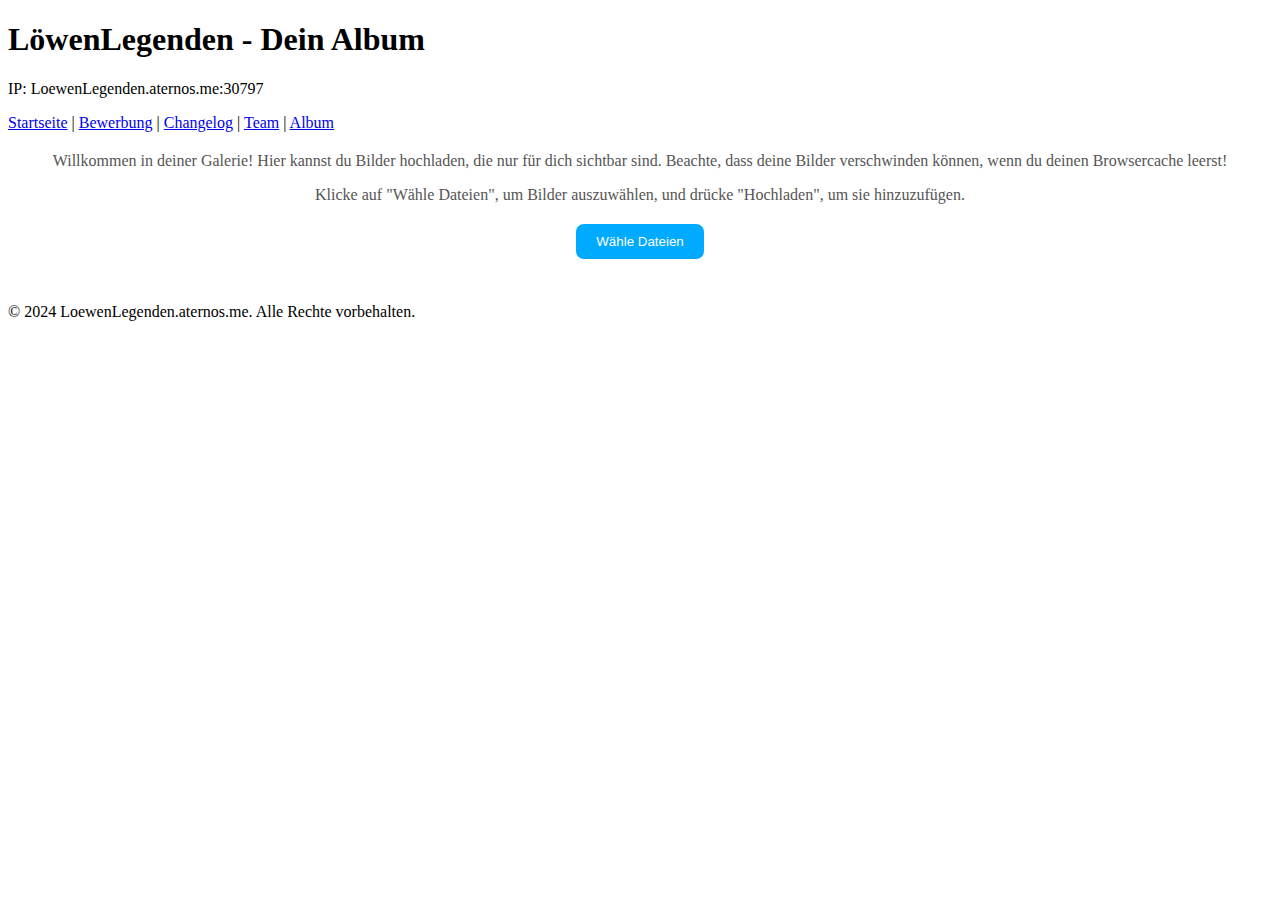
==== album.html @ df86daef "Add files via upload" ====
<!DOCTYPE html>
<html lang="de">

<head>
    <meta charset="UTF-8">
    <meta name="viewport" content="width=device-width, initial-scale=1.0">
    <meta http-equiv="X-UA-Compatible" content="ie=edge">
    <title>LöwenLegenden - Dein Album</title>
    <link rel="stylesheet" href="styles.css">
    <link href="https://fonts.googleapis.com/css2?family=Roboto:wght@400;500;700&display=swap" rel="stylesheet">
    <link href="https://fonts.googleapis.com/css2?family=Playfair+Display:wght@700&display=swap" rel="stylesheet">
    <link rel="icon" type="image/png" href="favicon.png">
    <style>
        /* Zusätzliche Stile für die Galerie und den Upload-Bereich */
        .upload-form {
            text-align: center;
            margin: 20px auto;
        }

        .file-input {
            position: relative;
            overflow: hidden;
            display: inline-block;
            cursor: pointer;
        }

        .file-input input[type="file"] {
            position: absolute;
            left: 0;
            top: 0;
            opacity: 0;
            width: 100%;
            height: 100%;
            cursor: pointer;
        }

        .file-input button {
            background-color: #00aaff;
            color: white;
            padding: 10px 20px;
            border-radius: 8px;
            border: none;
            cursor: pointer;
            transition: transform 0.3s, background-color 0.3s;
        }

        #uploadButton {
            background-color: #00aaff;
            color: white;
            padding: 10px 20px;
            border-radius: 5px;
            border: none;
            cursor: pointer;
            transition: transform 0.3s, background-color 0.3s;
            margin-top: 10px;
            display: none;
        }

        #fileList {
            display: none;
            margin-top: 20px;
            background-color: #2a2a2a;
            border-radius: 8px;
            padding: 10px;
            max-width: 400px;
            margin: 20px auto;
        }

        .gallery {
            display: flex;
            flex-wrap: wrap;
            gap: 20px;
            justify-content: center;
            margin: 20px;
        }

        .gallery-item {
            position: relative;
            width: 300px;
            height: 200px;
            border-radius: 10px;
            overflow: hidden;
            transition: transform 0.3s, box-shadow 0.3s, opacity 0.3s ease-in-out;
            opacity: 0;
            cursor: pointer;
        }

        .gallery-item img {
            width: 100%;
            height: 100%;
            object-fit: cover;
        }

        .gallery-item.show {
            opacity: 1;
            animation: fadeIn 0.5s ease forwards;
        }

        @keyframes fadeIn {
            0% { opacity: 0; transform: scale(0.9); }
            100% { opacity: 1; transform: scale(1); }
        }

        .delete-icon {
            position: absolute;
            top: 10px;
            right: 10px;
            background-color: rgba(0, 0, 0, 0.6);
            padding: 5px;
            border-radius: 50%;
            opacity: 0;
            transition: opacity 0.3s ease;
        }

        .delete-icon img {
            width: 24px;
            height: 24px;
            cursor: pointer;
        }

        .gallery-item:hover .delete-icon {
            opacity: 1;
        }

        /* Modal für großes Bild */
        #imageModal {
            display: none;
            position: fixed;
            z-index: 1000;
            left: 0;
            top: 0;
            width: 100%;
            height: 100%;
            overflow: auto;
            background-color: rgba(0, 0, 0, 0.8);
            justify-content: center;
            align-items: center;
        }

        #modalImg {
            max-width: 90%;
            max-height: 90%;
            margin: auto;
            display: block;
        }

        .cta-button {
            margin-top: 20px;
        }

        .info-text {
            text-align: center;
            margin: 20px;
            font-size: 16px;
            color: #555;
        }
    </style>
</head>

<body>

    <!-- Header -->
    <header>
        <div class="header-container">
            <h1 class="server-name">LöwenLegenden - Dein Album</h1>
            <p class="server-ip">IP: LoewenLegenden.aternos.me:30797</p>

            <!-- Navigation -->
            <nav class="navigation">
                <a href="index.html">Startseite</a> |
                <a href="bewerbung.html">Bewerbung</a> |
                <a href="changelog.html">Changelog</a> |
                <a href="team.html">Team</a> |
                <a href="album.html">Album</a>
            </nav>
        </div>
    </header>

    <!-- Main Content -->
    <main class="fade">
        <!-- Infotext -->
        <div class="info-text">
            <p>Willkommen in deiner Galerie! Hier kannst du Bilder hochladen, die nur für dich sichtbar sind. Beachte, dass deine Bilder verschwinden können, wenn du deinen Browsercache leerst!</p>
            <p>Klicke auf "Wähle Dateien", um Bilder auszuwählen, und drücke "Hochladen", um sie hinzuzufügen.</p>
        </div>

        <!-- Upload-Formular -->
        <section class="upload-section">
            <div class="upload-form">
                <form id="uploadForm">
                    <div class="file-input">
                        <button>Wähle Dateien</button>
                        <input type="file" id="fileInput" accept=".jpg, .jpeg, .png" multiple required />
                    </div>
                    <button id="uploadButton" type="submit">Hochladen</button>
                </form>
                <div id="fileList">
                    <h3>Dateien:</h3>
                    <ul id="fileNames"></ul>
                </div>
            </div>

            <div class="gallery" id="gallery"></div>

            <!-- Modal für großes Bild -->
            <div id="imageModal" class="modal">
                <img id="modalImg" src="" alt="Großes Bild">
            </div>
        </section>
    </main>

    <!-- Footer -->
    <footer>
        <p>&copy; 2024 LoewenLegenden.aternos.me. Alle Rechte vorbehalten.</p>
    </footer>

    <script>
        // Vorschau der ausgewählten Bilder anzeigen und Button aktivieren
        document.getElementById('fileInput').addEventListener('change', function (event) {
            const fileInput = event.target;
            const files = fileInput.files;

            const fileList = document.getElementById('fileList');
            const fileNames = document.getElementById('fileNames');
            fileNames.innerHTML = ''; // Vorherige Vorschau leeren
            fileList.style.display = 'block'; // Datei-Liste anzeigen

            const uploadButton = document.getElementById('uploadButton');
            if (files.length > 0) {
                uploadButton.style.display = 'block'; // Upload-Button anzeigen
            } else {
                uploadButton.style.display = 'none'; // Upload-Button verstecken
            }

            Array.from(files).forEach(file => {
                if (file && (file.type === 'image/jpeg' || file.type === 'image/png')) {
                    const reader = new FileReader();

                    reader.onload = function (e) {
                        // Vorschau des Bildes erstellen
                        const listItem = document.createElement('li');
                        const fileName = file.name.length > 15 ? file.name.substring(0, 15) + '...' : file.name; // Dateinamen kürzen
                        listItem.textContent = fileName; // Dateinamen anzeigen

                        // Bildvorschau hinzufügen
                        const previewImg = document.createElement('img');
                        previewImg.src = e.target.result;
                        previewImg.style.width = '50px';
                        previewImg.style.height = '50px';
                        previewImg.style.marginRight = '10px';

                        listItem.prepend(previewImg);
                        fileNames.appendChild(listItem);
                    };

                    reader.readAsDataURL(file); // Bild als Data URL laden
                }
            });
        });

        // Bild hochladen und in die Galerie aufnehmen
        document.getElementById('uploadForm').addEventListener('submit', function (event) {
            event.preventDefault();

            const fileInput = document.getElementById('fileInput');
            const files = fileInput.files;

            Array.from(files).forEach(file => {
                if (file && (file.type === 'image/jpeg' || file.type === 'image/png')) {
                    const reader = new FileReader();

                    reader.onload = function (e) {
                        const images = JSON.parse(localStorage.getItem('images') || '[]');
                        images.push(e.target.result); // Bild als Base64 speichern
                        localStorage.setItem('images', JSON.stringify(images));
                        loadImages(); // Galerie aktualisieren
                    };

                    reader.readAsDataURL(file); // Bild als Data URL laden
                }
            });

            fileInput.value = ''; // Dateieingabe zurücksetzen
            document.getElementById('fileList').style.display = 'none'; // Datei-Liste ausblenden
            document.getElementById('uploadButton').style.display = 'none'; // Upload-Button ausblenden
        });

        // Galerie laden
        function loadImages() {
            const gallery = document.getElementById('gallery');
            gallery.innerHTML = ''; // Leere die Galerie

            const images = JSON.parse(localStorage.getItem('images') || '[]');
            images.forEach((src, index) => {
                const galleryItem = document.createElement('div');
                galleryItem.classList.add('gallery-item');

                const img = document.createElement('img');
                img.src = src;

                const deleteIcon = document.createElement('div');
                deleteIcon.classList.add('delete-icon');
                const deleteImg = document.createElement('img');
                deleteImg.src = 'https://img.icons8.com/ios-filled/50/ffffff/delete.png'; // Symbol für Löschen

                deleteIcon.appendChild(deleteImg);
                galleryItem.appendChild(img);
                galleryItem.appendChild(deleteIcon);
                gallery.appendChild(galleryItem);

                // Bild-Anzeige
                galleryItem.classList.add('show');

                // Modal für großes Bild öffnen
                img.addEventListener('click', () => {
                    const modal = document.getElementById('imageModal');
                    const modalImg = document.getElementById('modalImg');
                    modal.style.display = 'flex';
                    modalImg.src = src;
                });

                // Bild löschen
                deleteIcon.addEventListener('click', (event) => {
                    event.stopPropagation();
                    images.splice(index, 1);
                    localStorage.setItem('images', JSON.stringify(images));
                    loadImages();
                });
            });
        }

        // Modal für großes Bild schließen
        document.getElementById('imageModal').addEventListener('click', function () {
            this.style.display = 'none';
        });

        // Lade die Bilder beim Laden der Seite
        window.addEventListener('load', () => {
            loadImages();
        });
    </script>
</body>
    <script>
        document.addEventListener("DOMContentLoaded", function() {
            const mainSection = document.querySelector('main');

            function fadeIn() {
                mainSection.classList.add('in');
            }

            function fadeOut() {
                mainSection.classList.remove('in');
            }

            // Initiale Animation
            fadeIn();

            // Wenn ein Link geklickt wird, führe die Fade-Out-Animation aus
            document.querySelectorAll('nav a').forEach(link => {
                link.addEventListener('click', function(event) {
                    event.preventDefault(); // Verhindert den Standard-Link-Klick

                    fadeOut();

                    // Warte auf das Ende der Fade-Out-Animation
                    setTimeout(() => {
                        window.location.href = this.href; // Wechselt die Seite
                    }, 500); // Die Zeit sollte mit der CSS-Transition übereinstimmen
                });
            });
        });
    </script>
</html>
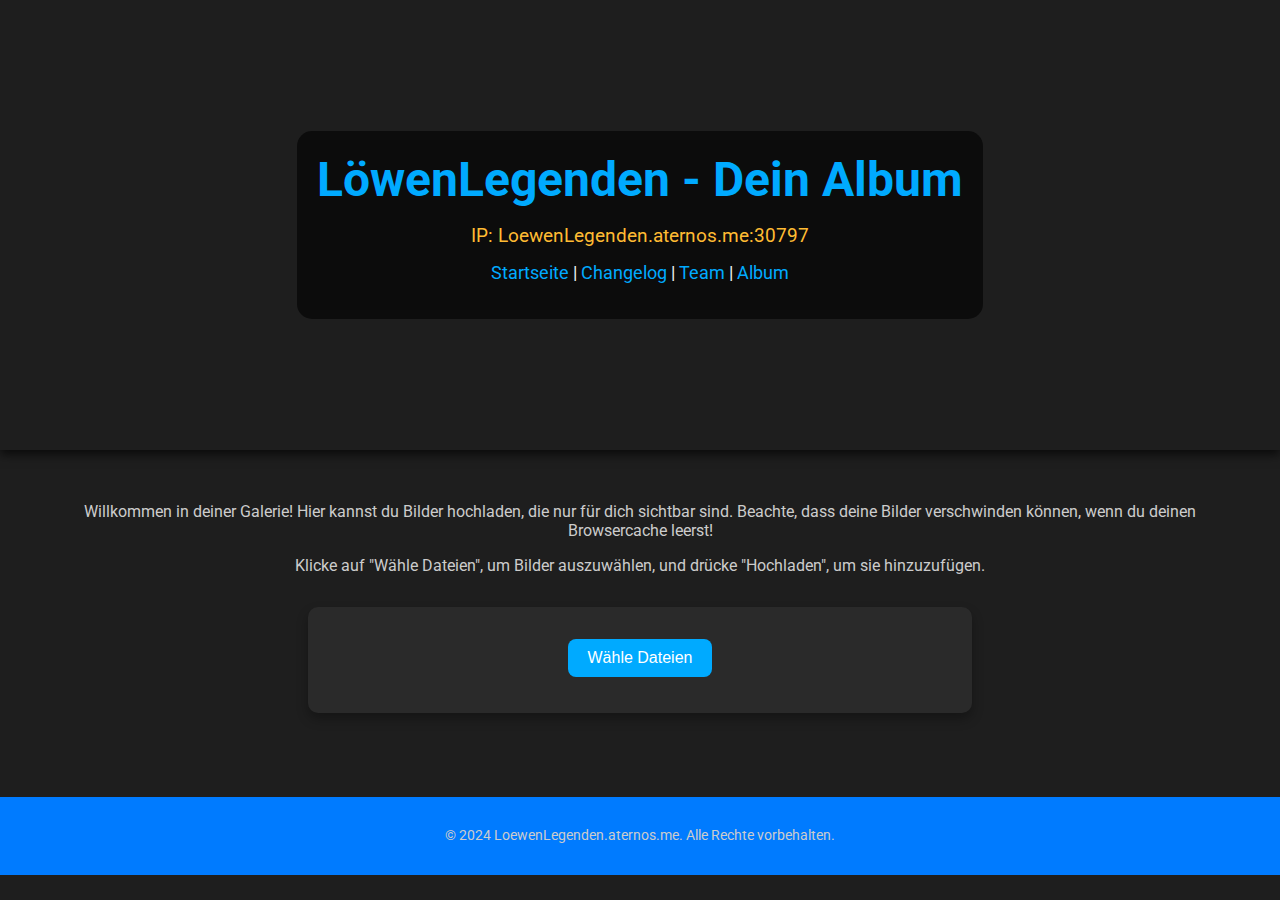
==== commit 439d3e31: "Add files via upload" ====
--- a/album.html
+++ b/album.html
@@ -168,7 +168,6 @@
             <!-- Navigation -->
             <nav class="navigation">
                 <a href="index.html">Startseite</a> |
-                <a href="bewerbung.html">Bewerbung</a> |
                 <a href="changelog.html">Changelog</a> |
                 <a href="team.html">Team</a> |
                 <a href="album.html">Album</a>
--- a/styles.css
+++ b/styles.css
@@ -0,0 +1,375 @@
+/* Grundlegendes Styling */
+body {
+    font-family: 'Roboto', sans-serif;
+    margin: 0;
+    padding: 0;
+    background-color: #1e1e1e;
+    color: #f1f1f1;
+}
+
+h1, h2, h3 {
+    color: #00aaff;
+    margin: 0;
+}
+
+a {
+    text-decoration: none;
+    color: #00aaff;
+}
+
+p {
+    color: #cccccc;
+}
+
+/* Loading Screen Styles */
+#loading-screen {
+    position: fixed;
+    top: 0;
+    left: 0;
+    width: 100%;
+    height: 100%;
+    background: #1e1e1e;
+    color: #f1f1f1;
+    display: flex;
+    justify-content: center;
+    align-items: center;
+    flex-direction: column;
+    z-index: 9999;
+    opacity: 1;
+    transition: opacity 1s ease-out;
+}
+
+.loader {
+    border: 16px solid rgba(255, 255, 255, 0.2);
+    border-top: 16px solid #00aaff;
+    border-radius: 50%;
+    width: 100px;
+    height: 100px;
+    animation: spin 1.5s linear infinite;
+    margin-bottom: 20px;
+}
+
+@keyframes spin {
+    0% { transform: rotate(0deg); }
+    100% { transform: rotate(360deg); }
+}
+
+/* Facts Container */
+.facts-container {
+    display: flex;
+    justify-content: center;
+    align-items: center;
+}
+
+.fact-box {
+    background: #00aaff;
+    color: white;
+    padding: 15px 20px;
+    border-radius: 12px;
+    width: 280px;
+    text-align: center;
+    box-shadow: 0 6px 12px rgba(0, 0, 0, 0.3);
+    animation: fadeInOut 3s ease-in-out infinite;
+}
+
+@keyframes fadeInOut {
+    0%, 100% { opacity: 0; }
+    50% { opacity: 1; }
+}
+
+/* Header Styles */
+header {
+    background: url('minecraft-banner.jpg') no-repeat center center/cover;
+    height: 50vh;
+    display: flex;
+    justify-content: center;
+    align-items: center;
+    text-align: center;
+    flex-direction: column;
+    box-shadow: 0 4px 10px rgba(0, 0, 0, 0.7);
+}
+
+.header-container {
+    background: rgba(0, 0, 0, 0.6);
+    padding: 20px;
+    border-radius: 15px;
+    text-align: center;
+}
+
+.server-name {
+    font-size: 3rem;
+}
+
+.server-ip {
+    font-size: 1.2rem;
+    margin: 1rem 0;
+    color: #ffbb33;
+}
+
+/* CTA Button Styles */
+.cta-button {
+    background-color: #00aaff;
+    padding: 1rem 2rem;
+    border-radius: 50px;
+    font-size: 1.2rem;
+    color: white;
+    transition: 0.3s;
+    margin-top: 20px;
+    box-shadow: 0 3px 6px rgba(0, 0, 0, 0.3);
+}
+
+.cta-button:hover {
+    background-color: #007bff;
+    transform: scale(1.05);
+}
+
+/* Main Content */
+main {
+    padding: 2rem;
+    text-align: center;
+}
+
+/* Image Gallery Styles */
+.image-gallery {
+    display: flex;
+    justify-content: center;
+    gap: 1rem;
+}
+
+.image-gallery img {
+    width: 30%;
+    border-radius: 10px;
+    transition: transform 0.3s, box-shadow 0.3s;
+}
+
+.image-gallery img:hover {
+    transform: scale(1.05);
+    box-shadow: 0 6px 12px rgba(0, 0, 0, 0.3);
+}
+
+/* Features */
+.features-container {
+    display: flex;
+    justify-content: space-around;
+    flex-wrap: wrap;
+    gap: 2rem;
+}
+
+.feature-card {
+    background: #00aaff;
+    color: white;
+    padding: 1rem;
+    border-radius: 10px;
+    width: 30%;
+    box-shadow: 0 4px 6px rgba(0, 0, 0, 0.2);
+    transition: transform 0.3s, box-shadow 0.3s;
+}
+
+.feature-card:hover {
+    transform: translateY(-5px);
+    box-shadow: 0 8px 12px rgba(0, 0, 0, 0.3);
+}
+
+.feature-card p {
+    font-size: 1rem;
+    line-height: 1.5;
+    margin: 0;
+}
+
+/* Call to Action */
+.join {
+    background-color: #007bff;
+    color: white;
+    padding: 2rem;
+    border-radius: 10px;
+    box-shadow: 0 5px 10px rgba(0, 0, 0, 0.3);
+}
+
+.join p {
+    color: #ffffff;
+}
+
+.join .cta-button {
+    background-color: white;
+    color: #007bff;
+    border: 2px solid #007bff;
+}
+
+.join .cta-button:hover {
+    background-color: #007bff;
+    color: white;
+}
+
+/* Footer */
+footer {
+    background-color: #007bff;
+    color: white;
+    padding: 1rem 0;
+    text-align: center;
+    font-size: 0.9rem;
+}
+
+/* Team Section Styles */
+.navigation {
+    margin: 1rem 0;
+    font-size: 1.1rem;
+    text-align: center;
+}
+
+.team {
+    text-align: center;
+    margin-top: 2rem;
+}
+
+.team-member {
+    display: inline-block;
+    margin: 1rem;
+    text-align: center;
+}
+
+.team-member img {
+    width: 100px;
+    border-radius: 50%;
+}
+
+.social-media {
+    margin-top: 0.5rem;
+}
+
+.social-media img {
+    width: 24px;
+    margin: 0 5px;
+}
+
+/* Changelog Styles */
+.changelog-container {
+    max-width: 800px;
+    margin: 0 auto;
+    padding: 20px;
+    background-color: #2a2a2a;
+    border-radius: 8px;
+    box-shadow: 0 4px 10px rgba(0, 0, 0, 0.5);
+}
+
+.changelog-entry {
+    margin-bottom: 20px;
+}
+
+.changelog-entry ul {
+    list-style-type: none;
+    padding: 0;
+}
+
+/* Bewerbungsformular */
+form {
+    background-color: #2a2a2a;
+    padding: 2rem;
+    border-radius: 10px;
+    box-shadow: 0 6px 12px rgba(0, 0, 0, 0.3);
+    max-width: 600px;
+    margin: 2rem auto;
+    color: #f1f1f1;
+}
+
+form label {
+    display: block;
+    margin-bottom: 0.5rem;
+    font-weight: 500;
+    color: #00aaff;
+}
+
+form input[type="text"],
+form select,
+form textarea {
+    width: 100%;
+    padding: 0.8rem;
+    margin-bottom: 1.5rem;
+    border-radius: 5px;
+    border: none;
+    background-color: #1e1e1e;
+    color: #ffffff;
+    box-shadow: 0 2px 5px rgba(0, 0, 0, 0.2);
+    transition: border 0.3s ease-in-out;
+}
+
+form input[type="text"]:focus,
+form select:focus,
+form textarea:focus {
+    outline: none;
+    border: 2px solid #00aaff;
+}
+
+form button {
+    background-color: #00aaff;
+    color: white;
+    padding: 0.8rem 1.5rem;
+    border: none;
+    border-radius: 5px;
+    font-size: 1rem;
+    cursor: pointer;
+    transition: background-color 0.3s ease-in-out, transform 0.3s ease;
+    width: 100%;
+}
+
+form button:hover {
+    background-color: #007bff;
+    transform: scale(1.05);
+}
+
+form button:active {
+    transform: scale(0.98);
+}
+
+/* Erfolgsmeldung und Fehlermeldung */
+#successMessage, #errorMessage {
+    max-width: 600px;
+    margin: 2rem auto;
+    padding: 2rem;
+    border-radius: 10px;
+    box-shadow: 0 6px 12px rgba(0, 0, 0, 0.3);
+    font-size: 1.2rem;
+    color: #f1f1f1;
+}
+
+#successMessage {
+    background-color: #28a745;
+}
+
+#errorMessage {
+    background-color: #dc3545;
+}
+
+/* Select und Textarea Styling */
+select {
+    appearance: none;
+    background: url('data:image/svg+xml;base64,...') no-repeat right 0.8rem center;
+    background-color: #1e1e1e;
+    background-size: 10px;
+}
+
+textarea {
+    resize: vertical;
+}
+
+.content-container {
+    display: flex;
+    justify-content: center;
+    align-items: flex-start;
+    margin: 20px auto; /* Optional: Abstand oben und unten */
+}
+
+.skin-container {
+    margin-right: 20px; /* Abstand zwischen Skin und Text */
+    text-align: center;
+}
+
+#minecraft-skin {
+    width: 150px; /* Größe des Skins anpassen */
+    height: auto;
+}
+
+.history-container {
+    max-width: 600px; /* Maximale Breite des Textes */
+    text-align: left; /* Text links ausrichten */
+}
+
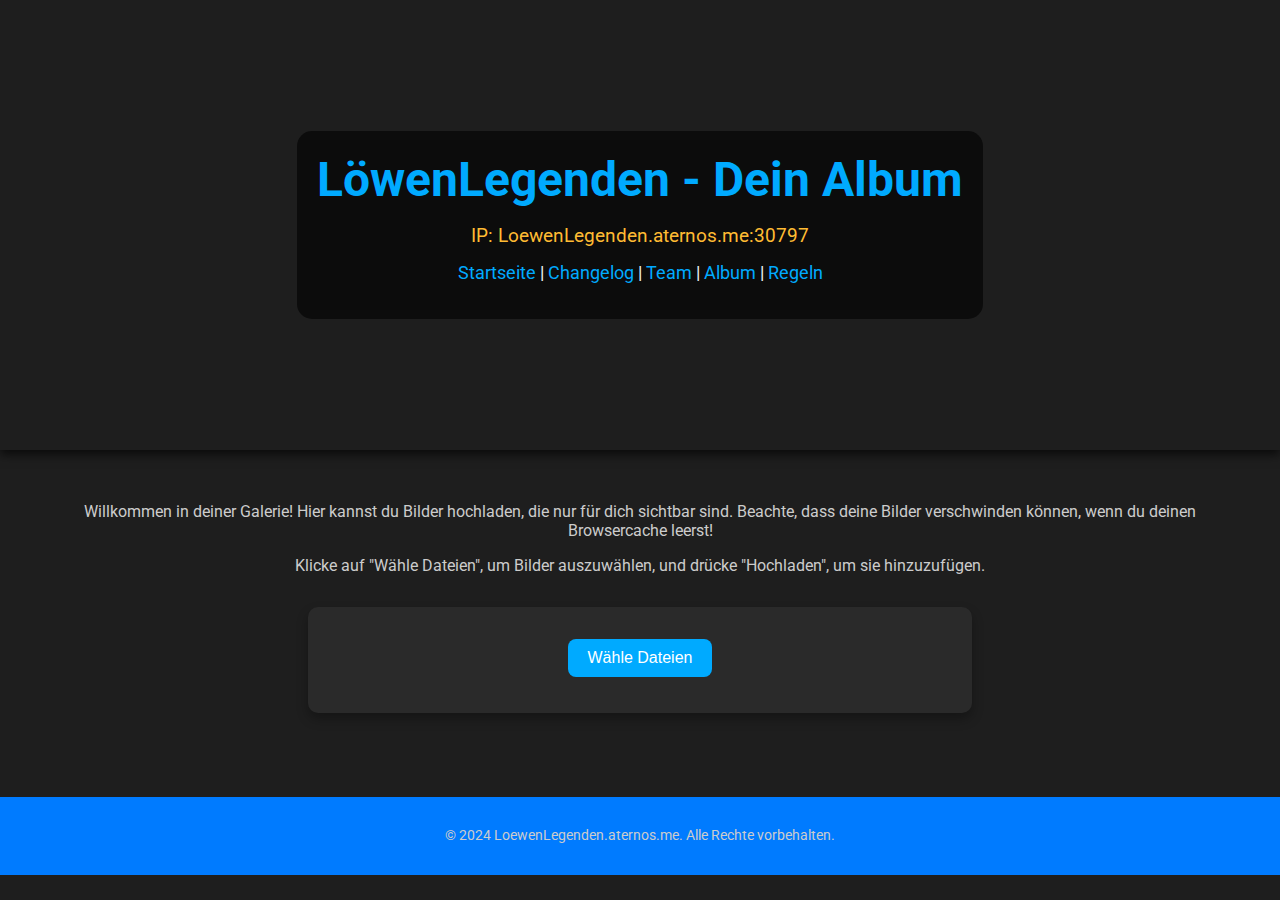
==== commit 5687deef: "Add files via upload" ====
--- a/album.html
+++ b/album.html
@@ -170,7 +170,8 @@
                 <a href="index.html">Startseite</a> |
                 <a href="changelog.html">Changelog</a> |
                 <a href="team.html">Team</a> |
-                <a href="album.html">Album</a>
+                <a href="album.html">Album</a> |
+                <a href="regeln.html">Regeln</a>
             </nav>
         </div>
     </header>
